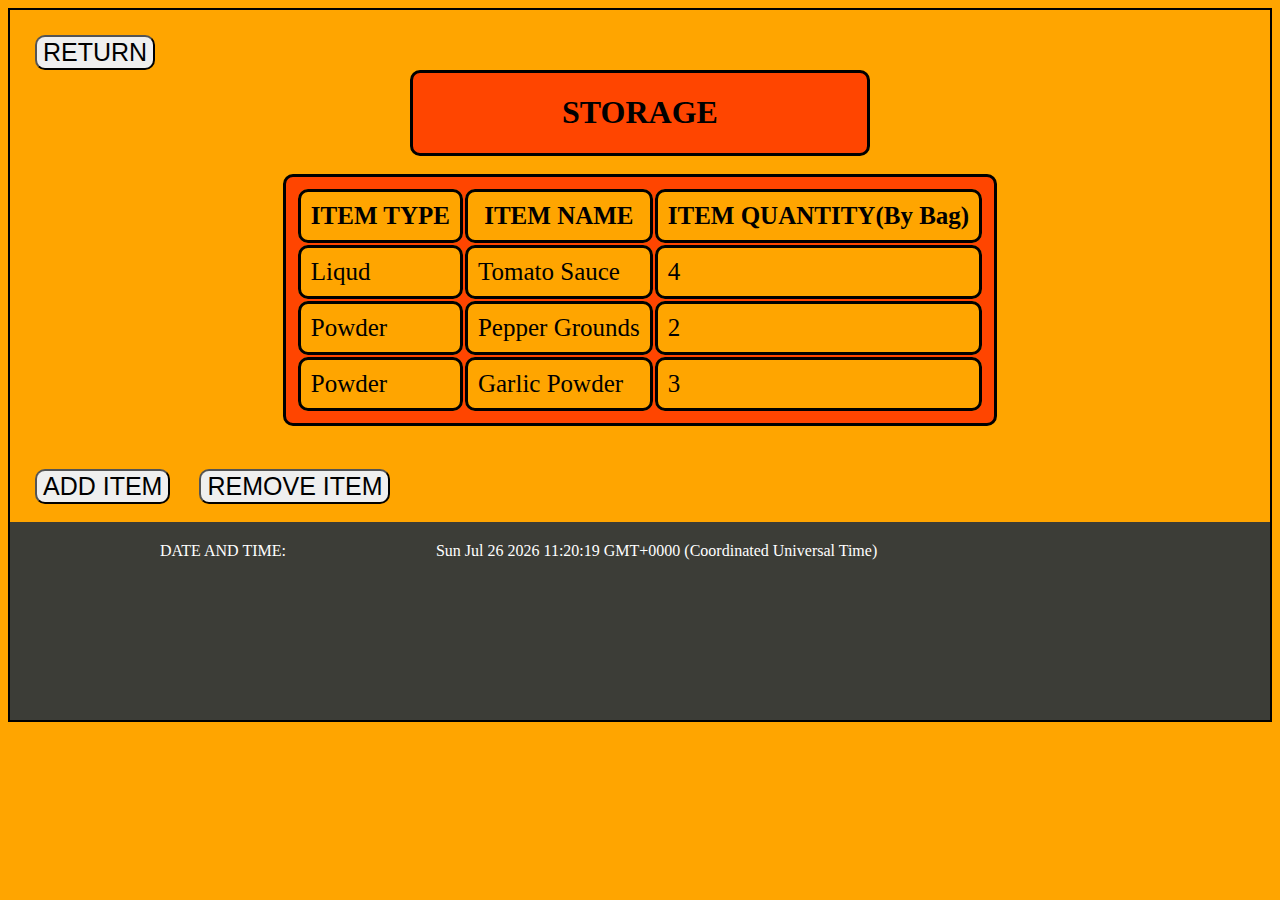
==== itproj.html @ bf784c7a "Add files via upload" ====
<!DOCTYPE html>
<html>
<head>
	<meta charset="utf-8">
	<meta name="viewport" content="width=device-width, initial-scale=1">
	<title></title>
	<link rel="stylesheet" type="text/css" href="itproj.css">
	
	
</head>
<body>
<div class="ret">
	<button class="ret" onclick="location.replace('file:///C:/Users/ace/Desktop/Finals/menu.html')">RETURN</button>
</div>
	<div class="header">
		<h1>STORAGE</h1>
	</div>
<br>
<center>
	<div class="table">
		<table>
			<tr>
				<th>ITEM TYPE</th>
				<th>ITEM NAME</th>	
				<th>ITEM QUANTITY(by bag)</th>	
			</tr>
			<tr>
				<td>liqud</td>
				<td>tomato sauce</td>
				<td>4</td>
				
			</tr>
			<tr>
				<td>powder</td>
				<td>pepper grounds</td>
				<td>2</td>
				
			</tr>
			<tr>
				<td>powder</td>
				<td>garlic powder</td>
				<td>3</td>
				
			</tr>
		</table>
	</div>
</center>
<br>
<div class="buttons">
	<button>ADD ITEM</button>
	<button>REMOVE ITEM</button>
		
</div>
	<br>
	<div class="footer">
		<footer>
			<p>DATE AND TIME:</p>
			<p id="date"></p>
		</footer>
	</div>

<script type="text/javascript">
		const date = new Date();
		document.getElementById('date').innerHTML = date
</script>
</body>
</html>
---- itproj.css ----
body{
	background-color: orange;
	background-attachment: fixed;
	border: solid 2px black;
}
h1{
	text-align: center;
	color: black;
}
.header{
	margin: 0px 400px;
	border-radius: 10px;
	border-color: black;
	border-style: solid;
	background-color: orangered;
}
table, th, tr,td{
	border-style: solid;
	border-color: black;	
	font-size: 25px;
	border-radius: 10px;
	padding: 10px;
	text-transform: capitalize;

}
button{
	margin: 25px 0px 0px 25px;
	border-radius:10px;
	font-size: 25px;
}
.footer{
	background-color: #3C3D37;
	padding-bottom: 160px;
}
p{
 color: white;
 margin: 0px 0px 0px 150px;
 padding-top: 20px;
}
footer{
	display: inline-flex;
}
table{
	background-color: orangered;
}
th, tr,td{
	background-color: orange;
}
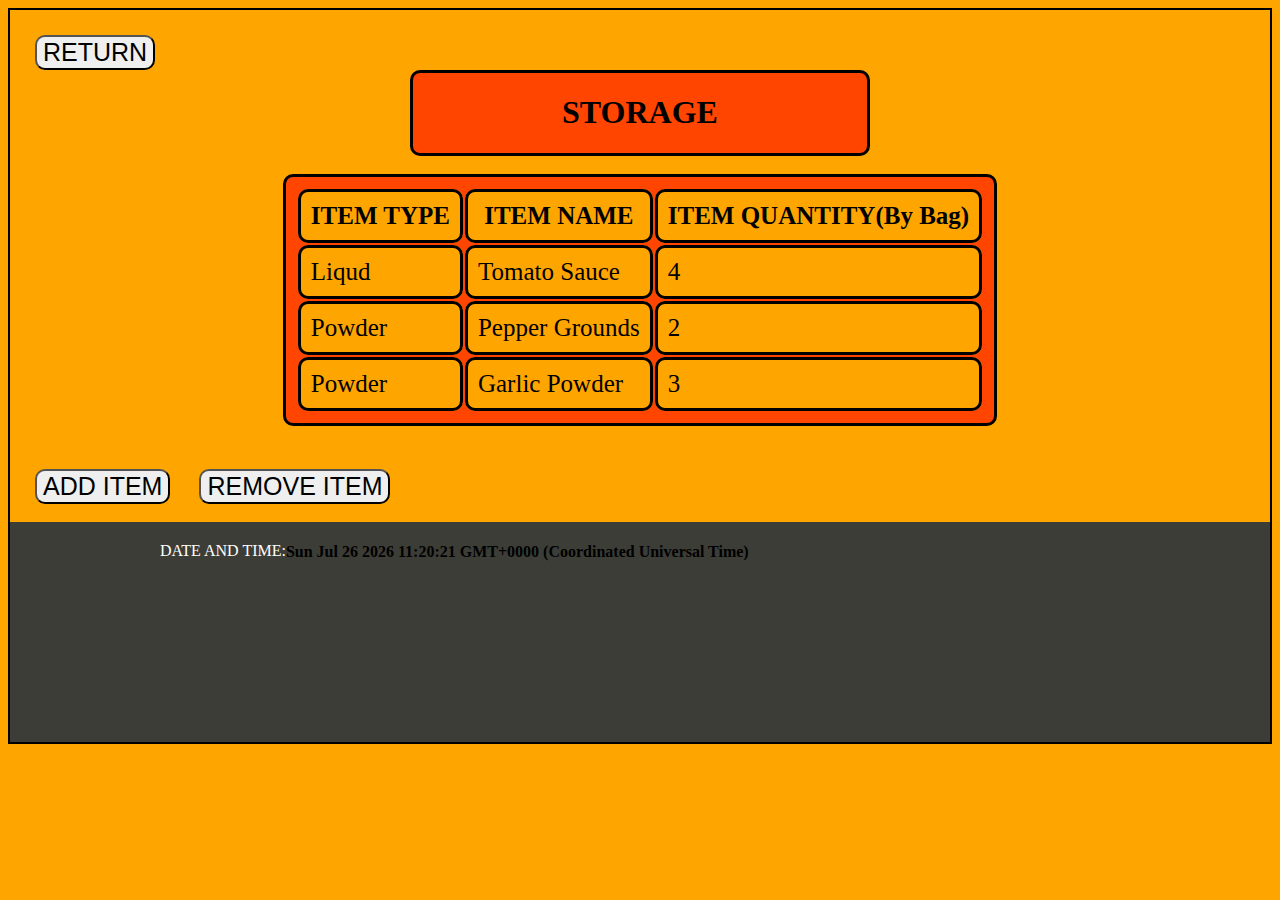
==== commit 119c8424: "Add files via upload" ====
--- a/itproj.html
+++ b/itproj.html
@@ -10,7 +10,7 @@
 </head>
 <body>
 <div class="ret">
-	<button class="ret" onclick="location.replace('file:///C:/Users/ace/Desktop/Finals/menu.html')">RETURN</button>
+	<button class="ret" onclick="location.replace('menu.html')">RETURN</button>
 </div>
 	<div class="header">
 		<h1>STORAGE</h1>
@@ -55,7 +55,7 @@
 	<div class="footer">
 		<footer>
 			<p>DATE AND TIME:</p>
-			<p id="date"></p>
+			<h4 id="date"></h4>
 		</footer>
 	</div>
 
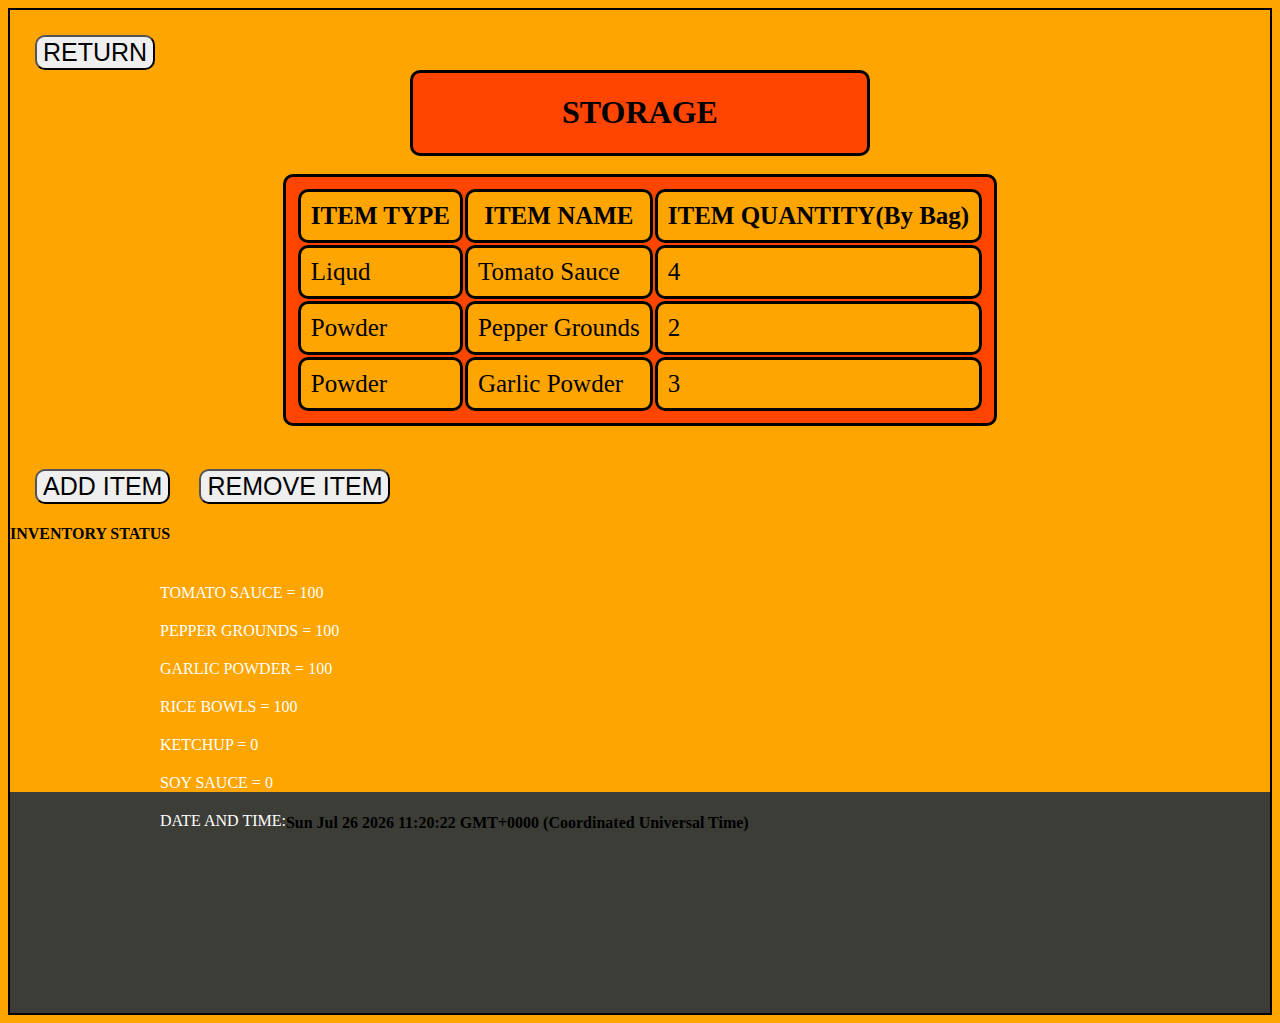
==== commit 33518fe1: "Update itproj.html" ====
--- a/itproj.html
+++ b/itproj.html
@@ -48,10 +48,17 @@
 <br>
 <div class="buttons">
 	<button>ADD ITEM</button>
-	<button>REMOVE ITEM</button>
-		
+	<button>REMOVE ITEM</button>	
 </div>
-	<br>
+<div class="stats">
+	<h4>INVENTORY STATUS</h4>
+		<p>TOMATO SAUCE = <span>100</span></p>
+		<p>PEPPER GROUNDS = <span>100</span></p>
+		<p>GARLIC POWDER = <span>100</span></p>
+		<p>RICE BOWLS = <span>100</span></p>
+		<p>KETCHUP = <span class="one">0</span></p>
+		<p>SOY SAUCE = <span class="one">0</span></p>
+</div>
 	<div class="footer">
 		<footer>
 			<p>DATE AND TIME:</p>
